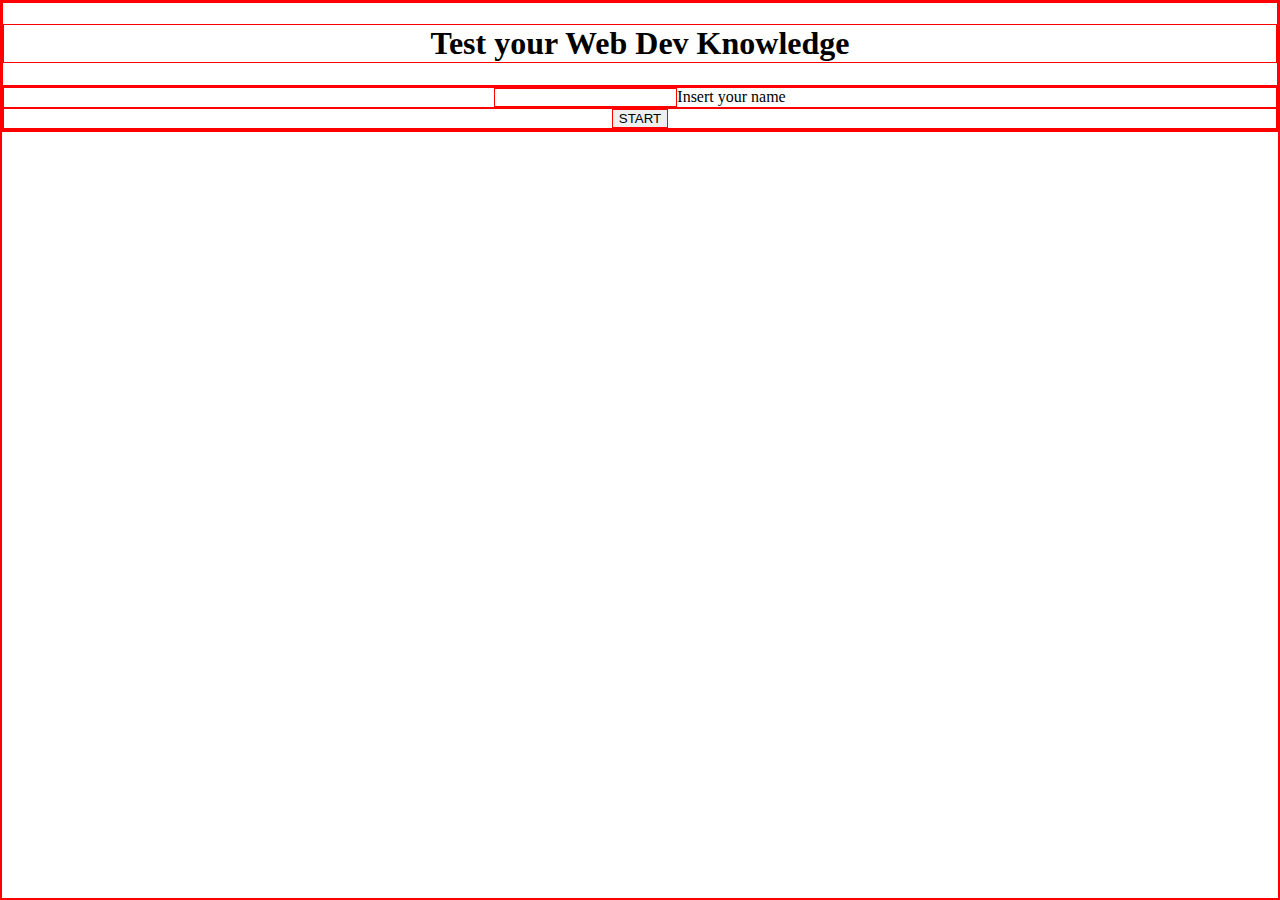
==== index.html @ d2c5b7e1 "more details to layouts" ====
<!DOCTYPE html>
<html lang="en">
<head>
    <meta charset="UTF-8">
    <meta name="viewport" content="width=device-width, initial-scale=1.0">
    <meta http-equiv="X-UA-Compatible" content="ie=edge">
    <link rel="stylesheet" href="borders.css" class="css">
    <link rel="stylesheet" href="common.css" class="css">
    <link rel="stylesheet" href="reset.css" class="css">
    <title>Document</title>
</head>

    <header>
        <h1>Test your Web Dev Knowledge</h1>
    </header>

    <main>

        <div>
            <input type="text">Insert your name
        </div>

        <div>
            <button class="input">START</button>
        </div>

    </main>
    <div>

<body>
</body>
</html>
---- borders.css ----
* {
    border: 1px solid black;
}
---- common.css ----
header, main, footer {
    text-align: center;
}
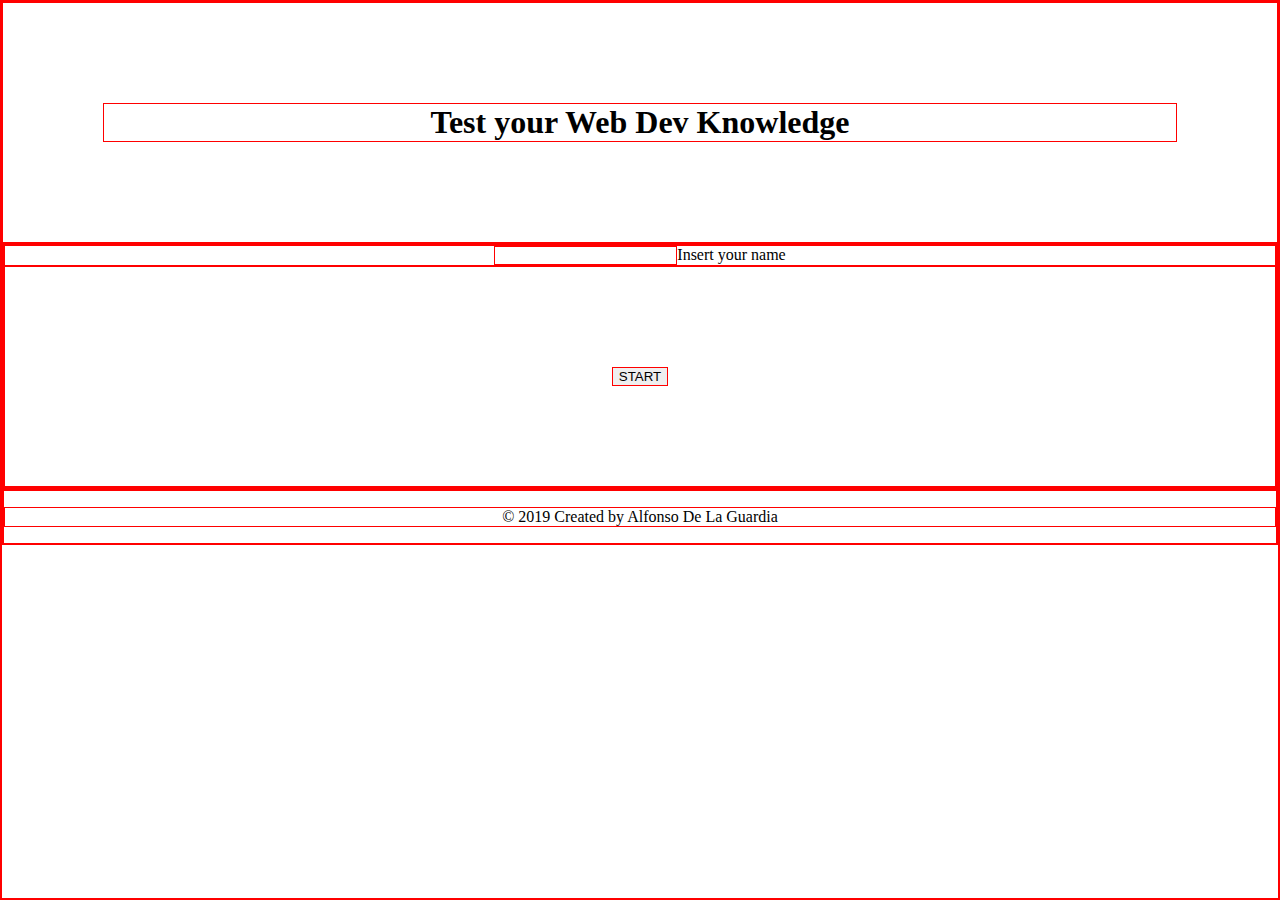
==== commit e9e50692: "index form fixes" ====
--- a/index.html
+++ b/index.html
@@ -9,24 +9,29 @@
     <link rel="stylesheet" href="reset.css" class="css">
     <title>Document</title>
 </head>
-
+<body>
     <header>
         <h1>Test your Web Dev Knowledge</h1>
     </header>
 
     <main>
 
+
+<form action="htmlquestions.html">
         <div>
-            <input type="text">Insert your name
+            <input type="text" required>Insert your name
         </div>
-
         <div>
-            <button class="input">START</button>
+            <button class="submit">START</button>
         </div>
+</form>
 
     </main>
-    <div>
-
-<body>
+    <footer>
+        <div>
+            <p>&copy; 2019 Created by Alfonso De La Guardia</p> 
+        </div>
+    </footer>
+    
 </body>
 </html>--- a/common.css
+++ b/common.css
@@ -1,3 +1,12 @@
-header, main, footer {
+header, main, footer, table {
     text-align: center;
-}+}
+
+
+h1, h2, button {
+    margin: 100px;
+}
+
+.ranking-box {
+    margin: 0 auto;
+}
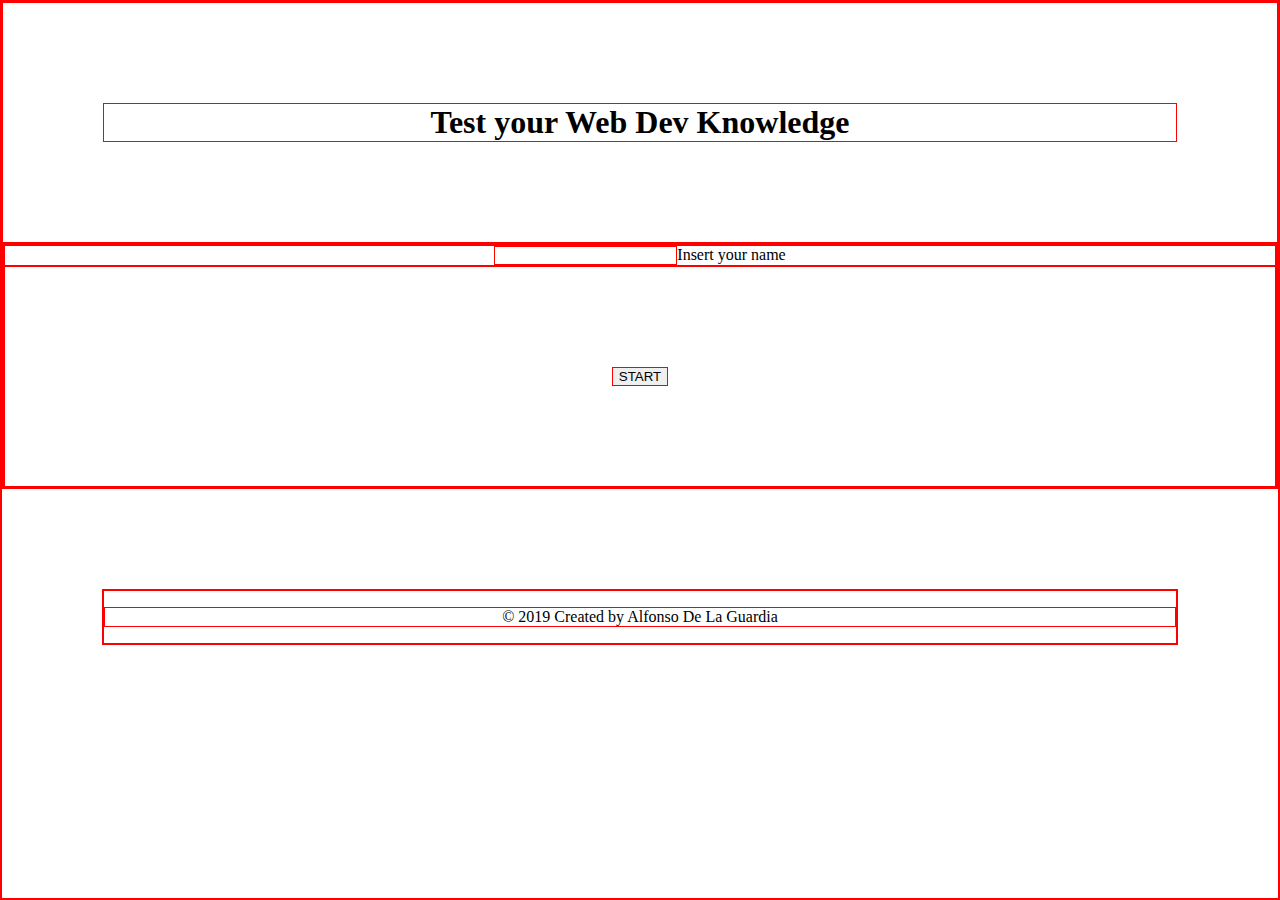
==== commit 3da6e578: "progress bar fixes" ====
--- a/index.html
+++ b/index.html
@@ -19,10 +19,10 @@
 
 <form action="htmlquestions.html">
         <div>
-            <input type="text" required>Insert your name
+            <input type="text" id="username" required>Insert your name
         </div>
         <div>
-            <button class="submit">START</button>
+            <button class="submit" onclick="saveName()">START</button>
         </div>
 </form>
 
--- a/common.css
+++ b/common.css
@@ -1,12 +1,57 @@
+* {
+    border: 1px solid black;
+}
+
 header, main, footer, table {
     text-align: center;
 }
 
 
-h1, h2, button {
+h1, h2, button, footer {
     margin: 100px;
+}
+
+#next-button {
+    margin: 40px;
 }
 
 .ranking-box {
     margin: 0 auto;
 }
+
+/* The Modal (background) */
+.modal {
+    position: fixed; /* Stay in place */
+    z-index: 1; /* Sit on top */
+    padding-top: 100px; /* Location of the box */
+    left: 0;
+    top: 0;
+    width: 100%; /* Full width */
+    height: 100%; /* Full height */
+    overflow: auto; /* Enable scroll if needed */
+  }
+  
+  /* Modal Content */
+  .modal-content {
+    background-color: #fefefe;
+    margin: auto;
+    padding: 20px;
+    border: 1px solid #888;
+    width: 80%;
+    height: 60%;
+  }
+  
+  /* The Close Button */
+  .close {
+    color: #aaaaaa;
+    float: right;
+    font-size: 28px;
+    font-weight: bold;
+  }
+  
+  .close:hover,
+  .close:focus {
+    color: #000;
+    text-decoration: none;
+    cursor: pointer;
+  }